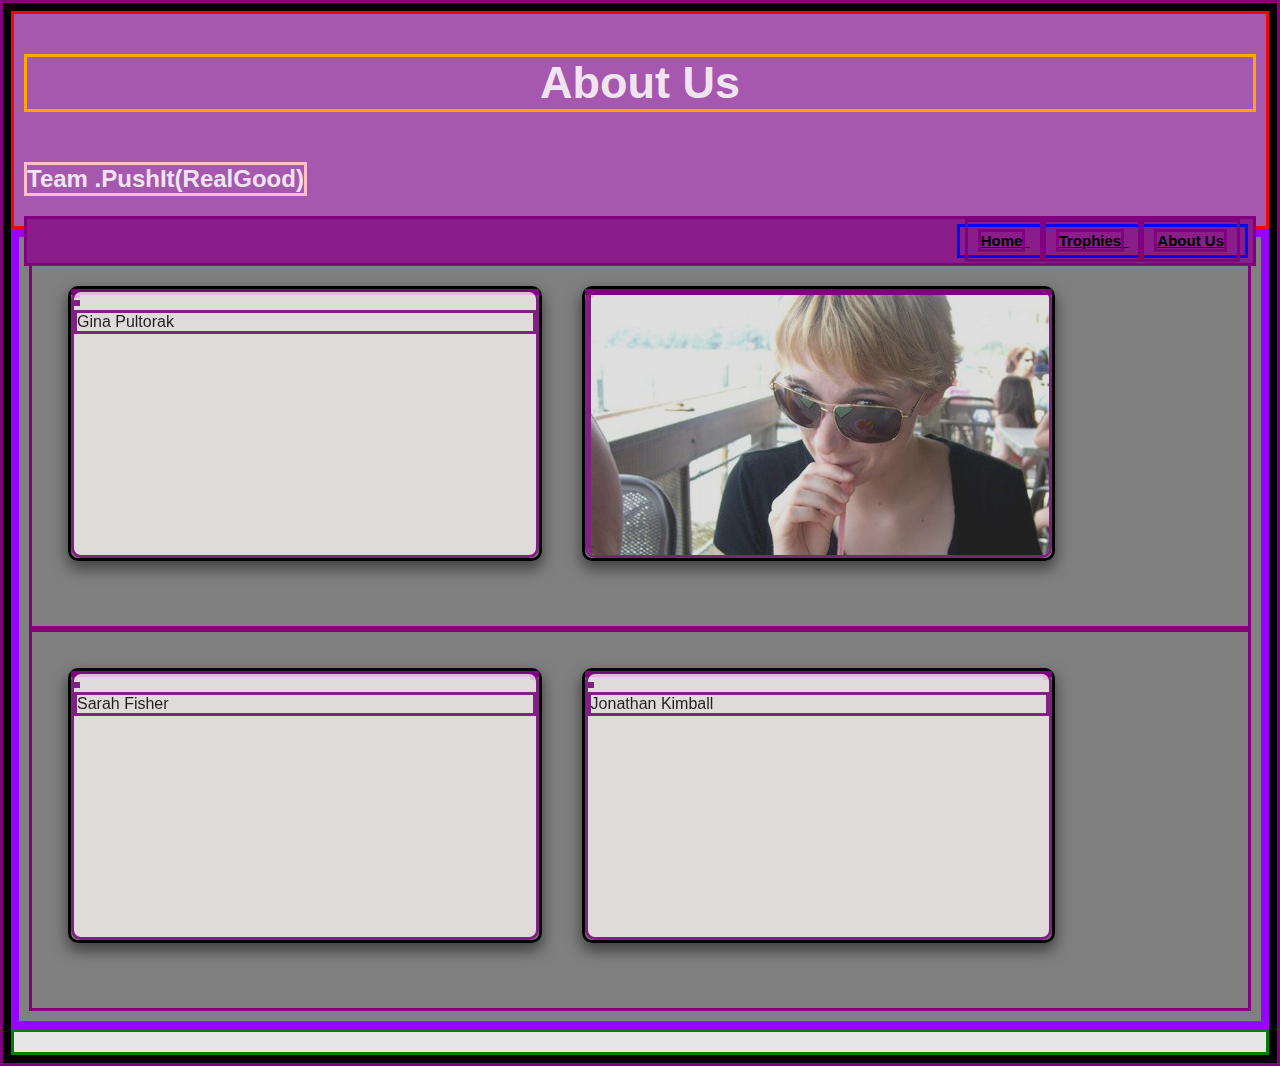
==== about-us.html @ 73ea756c "Merge pull request #25 from group-project-201-d49/wednesdayBranch" ====
<!DOCTYPE html>
<html>

<head>
  <title>About Us</title>
  <link rel="stylesheet" href="./stylesheets/reset.css" />
  <link rel="stylesheet" href="./stylesheets/header.css"/>
  <link rel="stylesheet" href="./stylesheets/about-us.css" />
</head>

<body>

  <header>
    <h1>About Us</h1>
    <h2>Team .PushIt(RealGood)</h2>
    <nav>
      <ul>
        <a href="./index.html">
          <li>Home</li>
        </a>
        <a href="./trophy.html">
          <li>Trophies</li>
        </a>
        <a href="./about-us.html">
          <li>About Us</li>
        </a>
      </ul>
    </nav>
  </header>

  <main>
    <div class="container" id="CardDeck">

      <div class="flip-container">
        <div class="flip-card-0">
          <div class="gina">
            <div class="front">
              <img src="" alt="">
              <figcaption>Gina Pultorak</figcaption>
            </div>
            <div class="back">
              <p>Gina... lorem</p>
            </div>
          </div>
        </div>
      </div>

      <div class="flip-container">
        <div class="flip-card-2">
          <div class="lyndsey">
            <div class="front">
              <img src="./assets/lyndsey_about_me_image.jpg" alt="Lyndsey enjoys a rum punch.">
              <figcaption>Lyndsey Thomas</figcaption>
            </div>
            <div class="back">
              <p>Lyndsey is basically a giant sissybaby, considering the fact that she loves haunted houses so much.
                Eating cheese and drinking wine are her favorite things. Her happy place is smooching the face of her
                napping puppy.</p>
            </div>
          </div>
        </div>
      </div>
    </div>

    <div class="container" id="CardDeck">
      <div class="flip-container">
        <div class="flip-card-3">
          <div class="sarah">
            <div class="front">
              <img src="" alt="">
              <figcaption>Sarah Fisher</figcaption>
            </div>
            <div class="back">
              <p>Sarah... lorem</p>
            </div>
          </div>
        </div>
      </div>

      <div class="flip-container">
        <div class="flip-card-0">
          <div class="jon">
            <div class="front">
              <img src="" alt="">
              <figcaption>Jonathan Kimball</figcaption>
            </div>
            <div class="back">
              <p>Jon... lorem</p>
            </div>
          </div>
        </div>
      </div>
    </div>

  </main>

  <footer>

  </footer>

  <!-- <script src="./js/app.js"></script> -->
  <script src="./js/about.js"></script>

</body>

</html>
---- stylesheets/header.css ----
:root {
  --background-color:;
  --color: white;
  --box-shadow: rgb(105, 105, 105);
}

* {
  box-sizing: border-box;
}

body {
  margin: auto; 
  width: 100%; 
  font-family: sans-serif;
  background-color:rgb(230, 230, 230);
}

header {
  width: 100%;
  background-color: #A657AE;
  color: rgba(255, 255, 255, 0.87);
}

h1 {
  display: block; 
  text-align: center;
  font-size: 45px;
}

nav {
  width: 100%;
  float: left;
  background-color: rgb(138, 29, 138);
}

a {
  padding: 10px;
  font-size: 15px;
}

a:link {
  color: rgb(0, 0, 0); 
}

a:visited {
  color: rgb(42, 42, 43); 
}

nav > ul {
  float: right;
  font-weight: bold;
  text-decoration: none;
  list-style: none;
  padding: 5px;
  margin: 5px;
}
---- stylesheets/about-us.css ----
* {
    box-sizing: border-box;
    border: solid purple;
}

body {
    border: solid black 8px;
    margin: auto;
    width: 100%;
}

header {
    border: solid red;
    padding: 10px;
}

main {
    border: solid rgb(153, 0, 255) 8px;
    padding: 10px;
    width: 100%;
    background: gray;
    height: 800px;
}

h1 {
    border: solid orange;
    display: block;
    text-align: center;
}

h2 {
    border: solid pink;
    display: inline-block;
}

footer {
    border: solid green;
    padding: 10px;
}

nav {
    float: right;
}

ul {
    border: solid blue;
    text-decoration: none;
    list-style: none;
    padding: 5px;
}

li {
    display: inline;
}


/* FLIP CARD CSS */


/* THE MAIN CONTAINER HOLDS EVERYTHING */
.container {
    margin: 0 auto;
    padding: 1em;
    /* position: absolute; */
    /* width: 100%; */
    height: 50%;
    background: none;
    /* top: 5%; */
    /* left: 5%; */
}

/* THE CARD HOLDS THE FRONT AND BACK FACES */
.flip-container {
    /* padding: 5px; */
    float: left;
    margin: 20px;
    position: static;
    /* top: 0; */
    /* left: 0; */
    width: 40%;
    height: 80%;
    border-radius: 10px;
    border-color: black;
    transform-style: preserve-3d;
    transition: all 0.8s ease;
    box-shadow: 0px 7px 15px 1px rgba(0, 0, 0, 0.5);
}

/* THE PSUEDO CLASS CONTROLS THE FLIP ON MOUSEOVER AND MOUSEOUT */
.flip-container:hover,
.flip-container:focus-within {
    transform: rotateY(180deg);
}

/* THE FRONT FACE OF THE CARD, WHICH SHOWS BY DEFAULT */
.front {
    position: absolute;
    top: 0;
    left: 0;
    width: 100%;
    height: 100%;
    border-radius: 10px;
    backface-visibility: hidden;
    overflow: hidden;
    background: #FFFAFA;
    opacity: .75;
    color: #000;
}

/* THE BACK FACE OF THE CARD, WHICH SHOWS ON MOUSEOVER */
/* TODO: MAKE SHOW CLICK FUNCTION INSTEAD OF MOUSEOVER */
.back {
    position: absolute;
    top: 0;
    left: 0;
    width: 100%;
    height: 100%;
    border-radius: 10px;
    backface-visibility: hidden;
    overflow: hidden;
    background: #FFFAFA;
    opacity: .60;
    color: #000;
    /* color: #333; */
    text-align: center;
    transform: rotateY(180deg);
}

.gina {
    float: left;
}

.jon {
    float: right;
}

.lyndsey {
    float: left;
}

.sarah {
    float: right;
}

#lyndsey {
    border-radius: 50%;
    height: 75px;
    width: 75px;
}
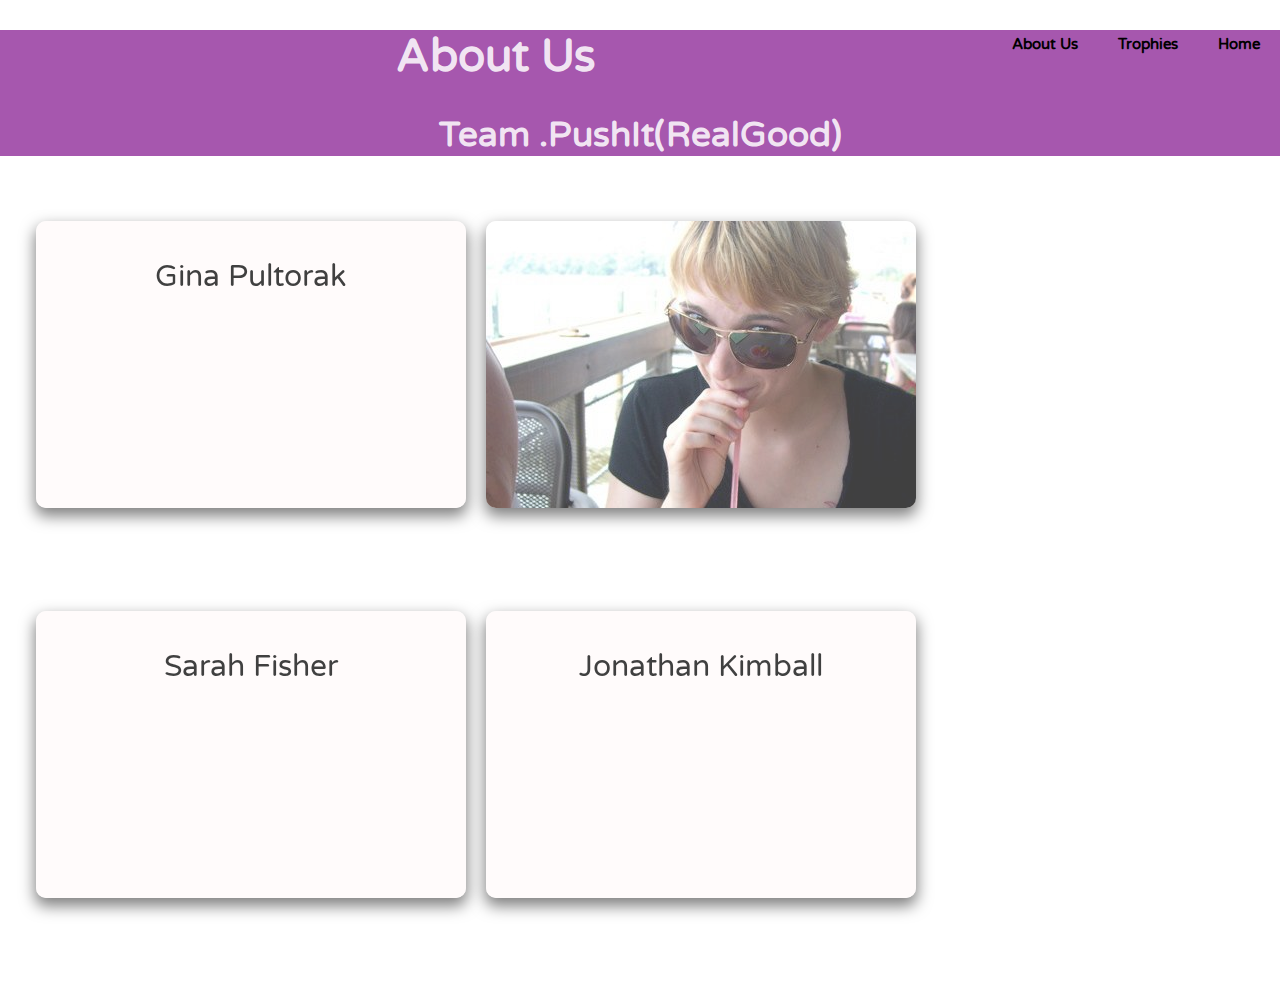
==== commit e90c94ad: "Font family updated, working on page wide theme" ====
--- a/about-us.html
+++ b/about-us.html
@@ -5,14 +5,13 @@
   <title>About Us</title>
   <link rel="stylesheet" href="./stylesheets/reset.css" />
   <link rel="stylesheet" href="./stylesheets/header.css"/>
+  <link href="https://fonts.googleapis.com/css?family=Varela+Round&display=swap" rel="stylesheet">
   <link rel="stylesheet" href="./stylesheets/about-us.css" />
 </head>
 
 <body>
 
   <header>
-    <h1>About Us</h1>
-    <h2>Team .PushIt(RealGood)</h2>
     <nav>
       <ul>
         <a href="./index.html">
@@ -26,6 +25,8 @@
         </a>
       </ul>
     </nav>
+    <h1>About Us</h1>
+    <h2>Team .PushIt(RealGood)</h2>
   </header>
 
   <main>
--- a/stylesheets/header.css
+++ b/stylesheets/header.css
@@ -1,7 +1,8 @@
 :root {
-  --background-color:;
-  --color: white;
+  --background-color: rgb(179, 177, 177);
+  --color: rgb(179, 177, 177);
   --box-shadow: rgb(105, 105, 105);
+  font-family: 'Varela Round', sans-serif;
 }
 
 * {
@@ -12,7 +13,6 @@
   margin: auto; 
   width: 100%; 
   font-family: sans-serif;
-  background-color:rgb(230, 230, 230);
 }
 
 header {
@@ -27,15 +27,28 @@
   font-size: 45px;
 }
 
+h2 {
+  font-size: 35px;
+
+}
+
 nav {
   width: 100%;
-  float: left;
+  display: block;
   background-color: rgb(138, 29, 138);
+
 }
 
 a {
-  padding: 10px;
+  padding: 0px 10px;
+  float: right;
   font-size: 15px;
+  display: block;
+  list-style: none;
+  font-weight: bold;
+  text-decoration: none;
+  margin: 5px 10px;
+  text-align: left;
 }
 
 a:link {
@@ -45,12 +58,3 @@
 a:visited {
   color: rgb(42, 42, 43); 
 }
-
-nav > ul {
-  float: right;
-  font-weight: bold;
-  text-decoration: none;
-  list-style: none;
-  padding: 5px;
-  margin: 5px;
-}--- a/stylesheets/about-us.css
+++ b/stylesheets/about-us.css
@@ -1,68 +1,32 @@
 * {
     box-sizing: border-box;
-    border: solid purple;
+    font-family: 'Varela Round', sans-serif;
+}
+
+h2 {
+    text-align: center;
+    
 }
 
 body {
-    border: solid black 8px;
     margin: auto;
     width: 100%;
 }
 
-header {
-    border: solid red;
-    padding: 10px;
-}
-
 main {
-    border: solid rgb(153, 0, 255) 8px;
     padding: 10px;
     width: 100%;
-    background: gray;
     height: 800px;
 }
 
-h1 {
-    border: solid orange;
-    display: block;
-    text-align: center;
-}
-
-h2 {
-    border: solid pink;
-    display: inline-block;
-}
-
-footer {
-    border: solid green;
-    padding: 10px;
-}
-
-nav {
-    float: right;
-}
-
-ul {
-    border: solid blue;
-    text-decoration: none;
-    list-style: none;
-    padding: 5px;
-}
-
-li {
-    display: inline;
-}
-
-
 /* FLIP CARD CSS */
-
 
 /* THE MAIN CONTAINER HOLDS EVERYTHING */
 .container {
     margin: 0 auto;
     padding: 1em;
     /* position: absolute; */
-    /* width: 100%; */
+    width: 100%;
     height: 50%;
     background: none;
     /* top: 5%; */
@@ -71,16 +35,11 @@
 
 /* THE CARD HOLDS THE FRONT AND BACK FACES */
 .flip-container {
-    /* padding: 5px; */
     float: left;
-    margin: 20px;
-    position: static;
-    /* top: 0; */
-    /* left: 0; */
-    width: 40%;
+    margin: 10px;
+    width: 35%;
     height: 80%;
     border-radius: 10px;
-    border-color: black;
     transform-style: preserve-3d;
     transition: all 0.8s ease;
     box-shadow: 0px 7px 15px 1px rgba(0, 0, 0, 0.5);
@@ -105,6 +64,8 @@
     background: #FFFAFA;
     opacity: .75;
     color: #000;
+    font-size: 30px;
+    text-align: center;
 }
 
 /* THE BACK FACE OF THE CARD, WHICH SHOWS ON MOUSEOVER */
@@ -121,6 +82,8 @@
     background: #FFFAFA;
     opacity: .60;
     color: #000;
+    font-size: 30px;
+    text-align: center;
     /* color: #333; */
     text-align: center;
     transform: rotateY(180deg);
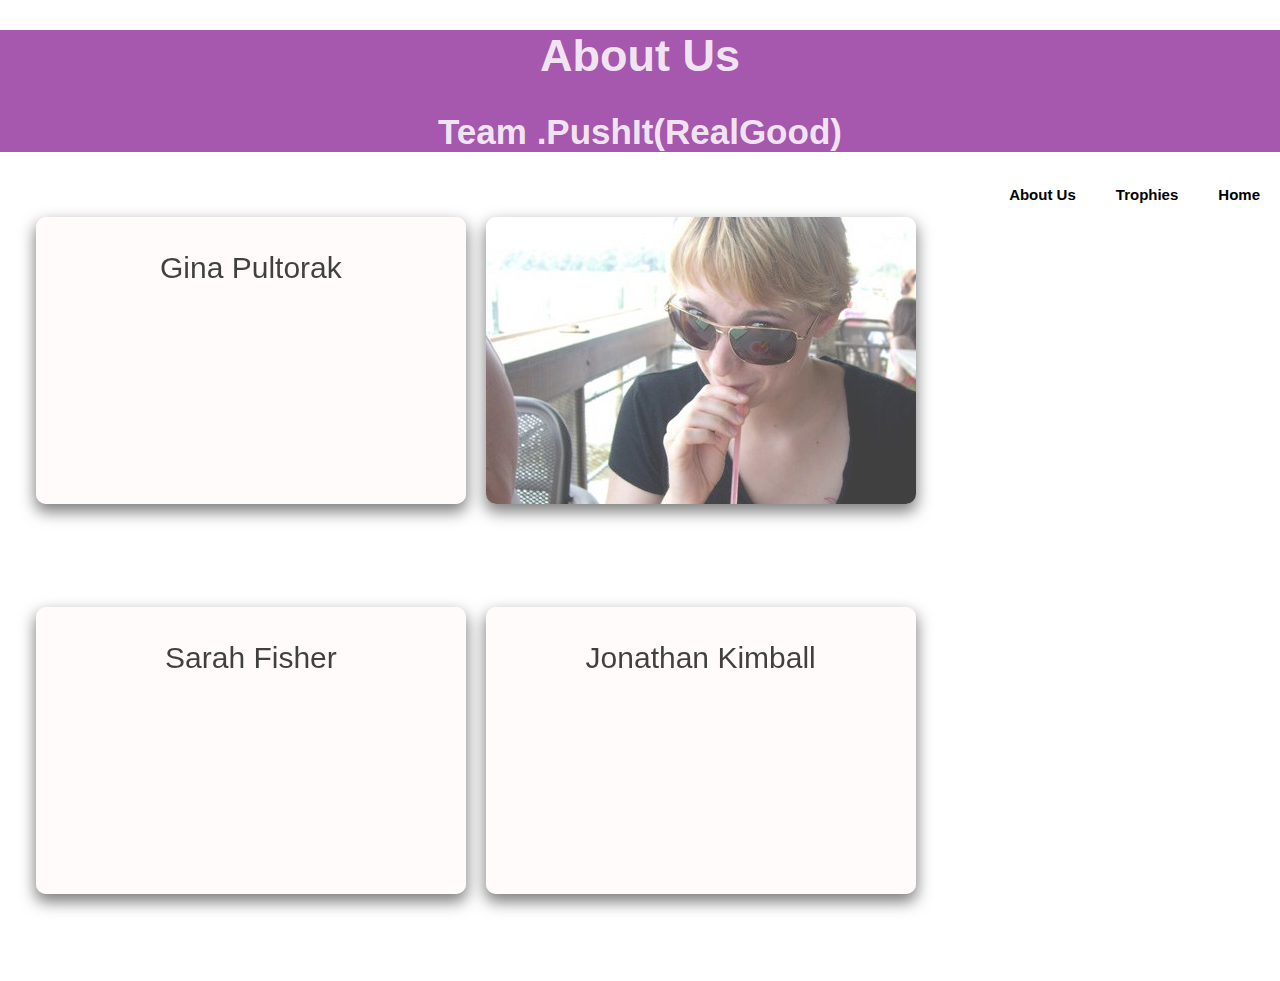
==== commit 46d11bb0: "flushing out about us page" ====
--- a/about-us.html
+++ b/about-us.html
@@ -5,13 +5,14 @@
   <title>About Us</title>
   <link rel="stylesheet" href="./stylesheets/reset.css" />
   <link rel="stylesheet" href="./stylesheets/header.css"/>
-  <link href="https://fonts.googleapis.com/css?family=Varela+Round&display=swap" rel="stylesheet">
   <link rel="stylesheet" href="./stylesheets/about-us.css" />
 </head>
 
 <body>
 
   <header>
+    <h1>About Us</h1>
+    <h2>Team .PushIt(RealGood)</h2>
     <nav>
       <ul>
         <a href="./index.html">
@@ -25,8 +26,6 @@
         </a>
       </ul>
     </nav>
-    <h1>About Us</h1>
-    <h2>Team .PushIt(RealGood)</h2>
   </header>
 
   <main>
@@ -40,7 +39,7 @@
               <figcaption>Gina Pultorak</figcaption>
             </div>
             <div class="back">
-              <p>Gina... lorem</p>
+              <p>Is originally from Philly, and proud! Gina worked in Nonprofits and learning/development. She loves music and the city of Seattle.</p>
             </div>
           </div>
         </div>
@@ -72,7 +71,7 @@
               <figcaption>Sarah Fisher</figcaption>
             </div>
             <div class="back">
-              <p>Sarah... lorem</p>
+              <p>Sarah is a nature nerd who is still confused by the fact that she choose to study tech. Her whole world revolves around her family and her dogs (and everyone else's dogs, too).</p>
             </div>
           </div>
         </div>
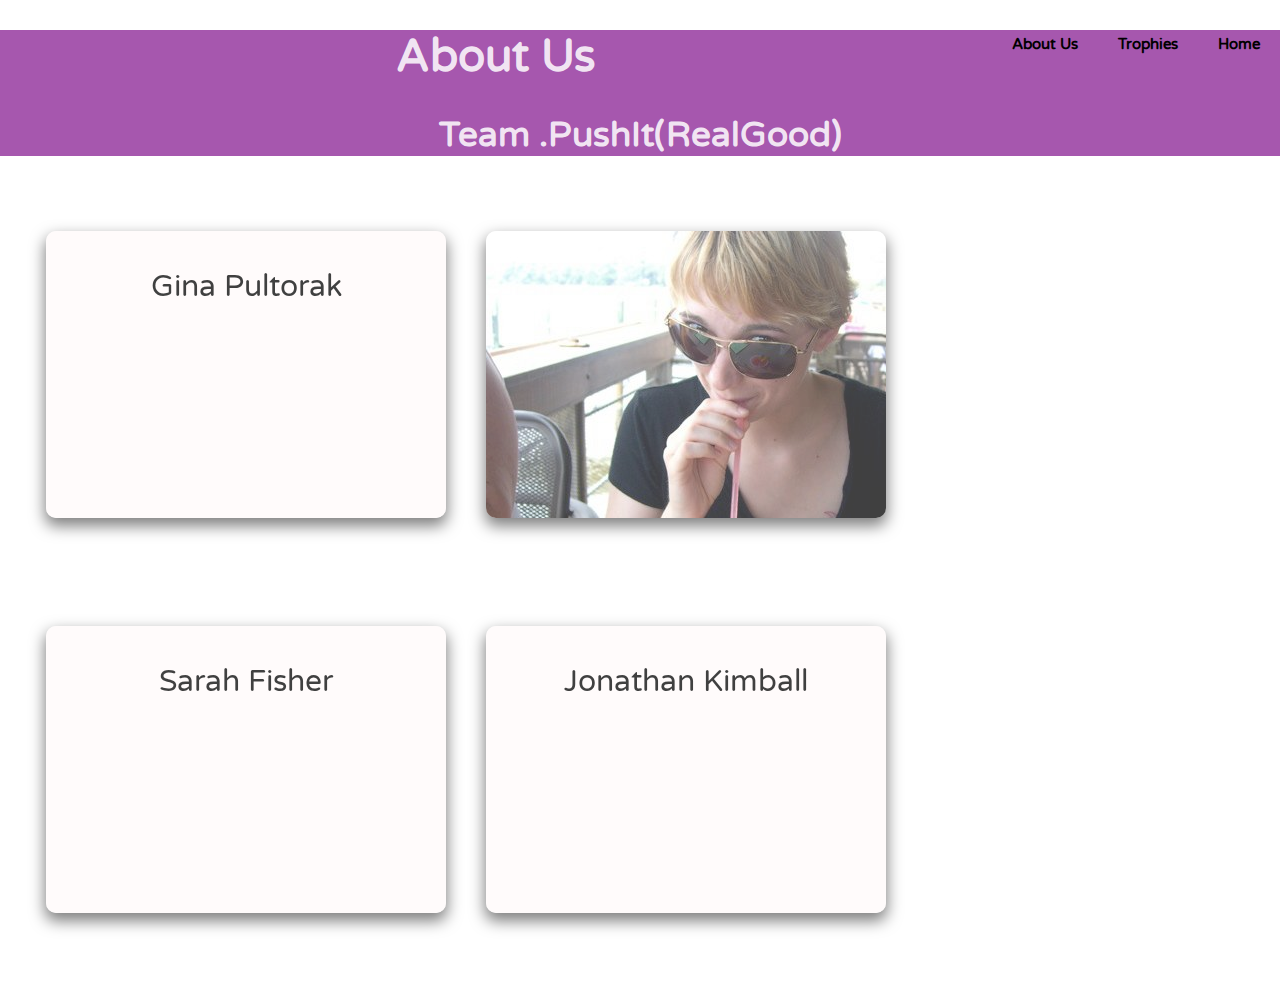
==== commit 3ce7de16: "fixed conflicts" ====
--- a/about-us.html
+++ b/about-us.html
@@ -5,14 +5,13 @@
   <title>About Us</title>
   <link rel="stylesheet" href="./stylesheets/reset.css" />
   <link rel="stylesheet" href="./stylesheets/header.css"/>
+  <link href="https://fonts.googleapis.com/css?family=Varela+Round&display=swap" rel="stylesheet">
   <link rel="stylesheet" href="./stylesheets/about-us.css" />
 </head>
 
 <body>
 
   <header>
-    <h1>About Us</h1>
-    <h2>Team .PushIt(RealGood)</h2>
     <nav>
       <ul>
         <a href="./index.html">
@@ -26,6 +25,8 @@
         </a>
       </ul>
     </nav>
+    <h1>About Us</h1>
+    <h2>Team .PushIt(RealGood)</h2>
   </header>
 
   <main>
@@ -39,7 +40,7 @@
               <figcaption>Gina Pultorak</figcaption>
             </div>
             <div class="back">
-              <p>Is originally from Philly, and proud! Gina worked in Nonprofits and learning/development. She loves music and the city of Seattle.</p>
+              <p>Gina... lorem</p>
             </div>
           </div>
         </div>
@@ -71,7 +72,7 @@
               <figcaption>Sarah Fisher</figcaption>
             </div>
             <div class="back">
-              <p>Sarah is a nature nerd who is still confused by the fact that she choose to study tech. Her whole world revolves around her family and her dogs (and everyone else's dogs, too).</p>
+              <p>Sarah... lorem</p>
             </div>
           </div>
         </div>
--- a/stylesheets/about-us.css
+++ b/stylesheets/about-us.css
@@ -5,7 +5,7 @@
 
 h2 {
     text-align: center;
-    
+
 }
 
 body {
@@ -24,6 +24,7 @@
 /* THE MAIN CONTAINER HOLDS EVERYTHING */
 .container {
     margin: 0 auto;
+    display: inline-block;
     padding: 1em;
     /* position: absolute; */
     width: 100%;
@@ -36,8 +37,12 @@
 /* THE CARD HOLDS THE FRONT AND BACK FACES */
 .flip-container {
     float: left;
-    margin: 10px;
-    width: 35%;
+    margin: 20px;
+    position: static;
+    /* top: 0; */
+    /* left: 0; */
+    width: 400px;
+    /* width: 35%; */
     height: 80%;
     border-radius: 10px;
     transform-style: preserve-3d;
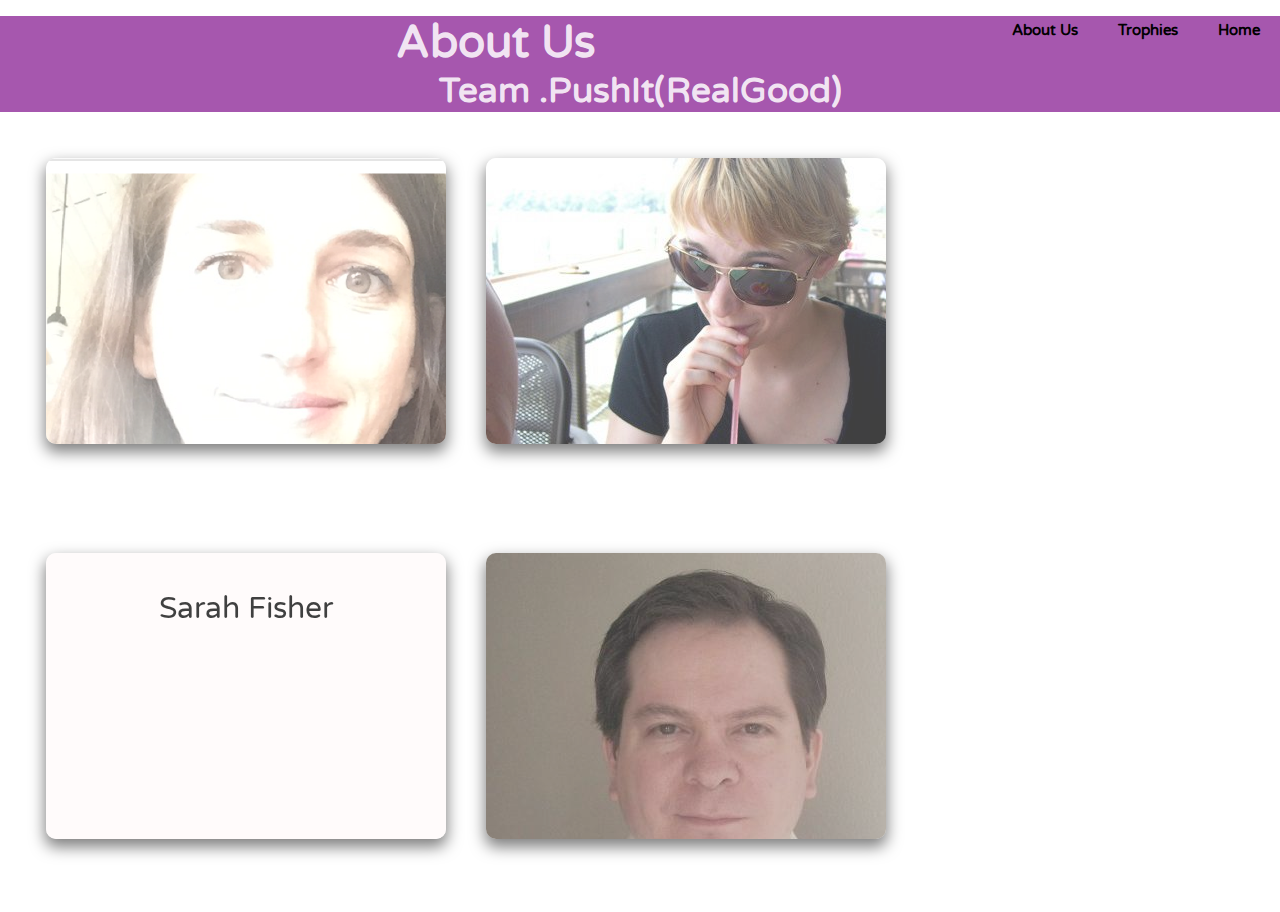
==== commit 56ca348e: "Merge pull request #30 from group-project-201-d49/wednesdayBranch" ====
--- a/about-us.html
+++ b/about-us.html
@@ -36,11 +36,11 @@
         <div class="flip-card-0">
           <div class="gina">
             <div class="front">
-              <img src="" alt="">
+              <img src="./assets/gina_about_me.png" alt="Gina x-treme closeup">
               <figcaption>Gina Pultorak</figcaption>
             </div>
             <div class="back">
-              <p>Gina... lorem</p>
+              <p>Is originally from Philly, and proud! Gina worked in Nonprofits and learning/development. She loves music and the city of Seattle.</p>
             </div>
           </div>
         </div>
@@ -72,7 +72,7 @@
               <figcaption>Sarah Fisher</figcaption>
             </div>
             <div class="back">
-              <p>Sarah... lorem</p>
+              <p>Sarah is a nature nerd who is still confused by the fact that she choose to study tech. Her whole world revolves around her family and her dogs (and everyone else's dogs, too).</p>
             </div>
           </div>
         </div>
@@ -82,11 +82,11 @@
         <div class="flip-card-0">
           <div class="jon">
             <div class="front">
-              <img src="" alt="">
+              <img src="./assets/jon_about_me.jpg" alt="Jon being professional">
               <figcaption>Jonathan Kimball</figcaption>
             </div>
             <div class="back">
-              <p>Jon... lorem</p>
+              <p>Was born in Vancouver B.C., and raised in northern Maine. Has lived in Seattle 20 years, and creates electronic music using computers! </p>
             </div>
           </div>
         </div>
--- a/stylesheets/about-us.css
+++ b/stylesheets/about-us.css
@@ -1,117 +1,121 @@
-* {
-    box-sizing: border-box;
-    font-family: 'Varela Round', sans-serif;
-}
-
-h2 {
-    text-align: center;
-
-}
-
-body {
-    margin: auto;
-    width: 100%;
-}
-
-main {
-    padding: 10px;
-    width: 100%;
-    height: 800px;
-}
-
-/* FLIP CARD CSS */
-
-/* THE MAIN CONTAINER HOLDS EVERYTHING */
-.container {
-    margin: 0 auto;
-    display: inline-block;
-    padding: 1em;
-    /* position: absolute; */
-    width: 100%;
-    height: 50%;
-    background: none;
-    /* top: 5%; */
-    /* left: 5%; */
-}
-
-/* THE CARD HOLDS THE FRONT AND BACK FACES */
-.flip-container {
-    float: left;
-    margin: 20px;
-    position: static;
-    /* top: 0; */
-    /* left: 0; */
-    width: 400px;
-    /* width: 35%; */
-    height: 80%;
-    border-radius: 10px;
-    transform-style: preserve-3d;
-    transition: all 0.8s ease;
-    box-shadow: 0px 7px 15px 1px rgba(0, 0, 0, 0.5);
-}
-
-/* THE PSUEDO CLASS CONTROLS THE FLIP ON MOUSEOVER AND MOUSEOUT */
-.flip-container:hover,
-.flip-container:focus-within {
-    transform: rotateY(180deg);
-}
-
-/* THE FRONT FACE OF THE CARD, WHICH SHOWS BY DEFAULT */
-.front {
-    position: absolute;
-    top: 0;
-    left: 0;
-    width: 100%;
-    height: 100%;
-    border-radius: 10px;
-    backface-visibility: hidden;
-    overflow: hidden;
-    background: #FFFAFA;
-    opacity: .75;
-    color: #000;
-    font-size: 30px;
-    text-align: center;
-}
-
-/* THE BACK FACE OF THE CARD, WHICH SHOWS ON MOUSEOVER */
-/* TODO: MAKE SHOW CLICK FUNCTION INSTEAD OF MOUSEOVER */
-.back {
-    position: absolute;
-    top: 0;
-    left: 0;
-    width: 100%;
-    height: 100%;
-    border-radius: 10px;
-    backface-visibility: hidden;
-    overflow: hidden;
-    background: #FFFAFA;
-    opacity: .60;
-    color: #000;
-    font-size: 30px;
-    text-align: center;
-    /* color: #333; */
-    text-align: center;
-    transform: rotateY(180deg);
-}
-
-.gina {
-    float: left;
-}
-
-.jon {
-    float: right;
-}
-
-.lyndsey {
-    float: left;
-}
-
-.sarah {
-    float: right;
-}
-
-#lyndsey {
-    border-radius: 50%;
-    height: 75px;
-    width: 75px;
-}
+* {
+    box-sizing: border-box;
+    font-family: 'Varela Round', sans-serif;
+}
+
+h1 {
+    margin: 0;
+}
+
+h2 {
+    text-align: center;
+    margin: 0;
+}
+
+body {
+    margin: auto;
+    width: 100%;
+}
+
+main {
+    padding: 10px;
+    width: 100%;
+    height: 800px;
+}
+
+/* FLIP CARD CSS */
+
+/* THE MAIN CONTAINER HOLDS EVERYTHING */
+.container {
+    margin: 0 auto;
+    display: inline-block;
+    padding: 1em;
+    /* position: absolute; */
+    width: 100%;
+    height: 50%;
+    background: none;
+    /* top: 5%; */
+    /* left: 5%; */
+}
+
+/* THE CARD HOLDS THE FRONT AND BACK FACES */
+.flip-container {
+    float: left;
+    margin: 20px;
+    position: static;
+    /* top: 0; */
+    /* left: 0; */
+    width: 400px;
+    /* width: 35%; */
+    height: 80%;
+    border-radius: 10px;
+    transform-style: preserve-3d;
+    transition: all 0.8s ease;
+    box-shadow: 0px 7px 15px 1px rgba(0, 0, 0, 0.5);
+}
+
+/* THE PSUEDO CLASS CONTROLS THE FLIP ON MOUSEOVER AND MOUSEOUT */
+.flip-container:hover,
+.flip-container:focus-within {
+    transform: rotateY(180deg);
+}
+
+/* THE FRONT FACE OF THE CARD, WHICH SHOWS BY DEFAULT */
+.front {
+    position: absolute;
+    top: 0;
+    left: 0;
+    width: 100%;
+    height: 100%;
+    border-radius: 10px;
+    backface-visibility: hidden;
+    overflow: hidden;
+    background: #FFFAFA;
+    opacity: .75;
+    color: #000;
+    font-size: 30px;
+    text-align: center;
+}
+
+/* THE BACK FACE OF THE CARD, WHICH SHOWS ON MOUSEOVER */
+/* TODO: MAKE SHOW CLICK FUNCTION INSTEAD OF MOUSEOVER */
+.back {
+    position: absolute;
+    top: 0;
+    left: 0;
+    width: 100%;
+    height: 100%;
+    border-radius: 10px;
+    backface-visibility: hidden;
+    overflow: hidden;
+    background: #FFFAFA;
+    opacity: .60;
+    color: #000;
+    font-size: 30px;
+    text-align: center;
+    /* color: #333; */
+    text-align: center;
+    transform: rotateY(180deg);
+}
+
+.gina {
+    float: left;
+}
+
+.jon {
+    float: right;
+}
+
+.lyndsey {
+    float: left;
+}
+
+.sarah {
+    float: right;
+}
+
+#lyndsey {
+    border-radius: 50%;
+    height: 75px;
+    width: 75px;
+}
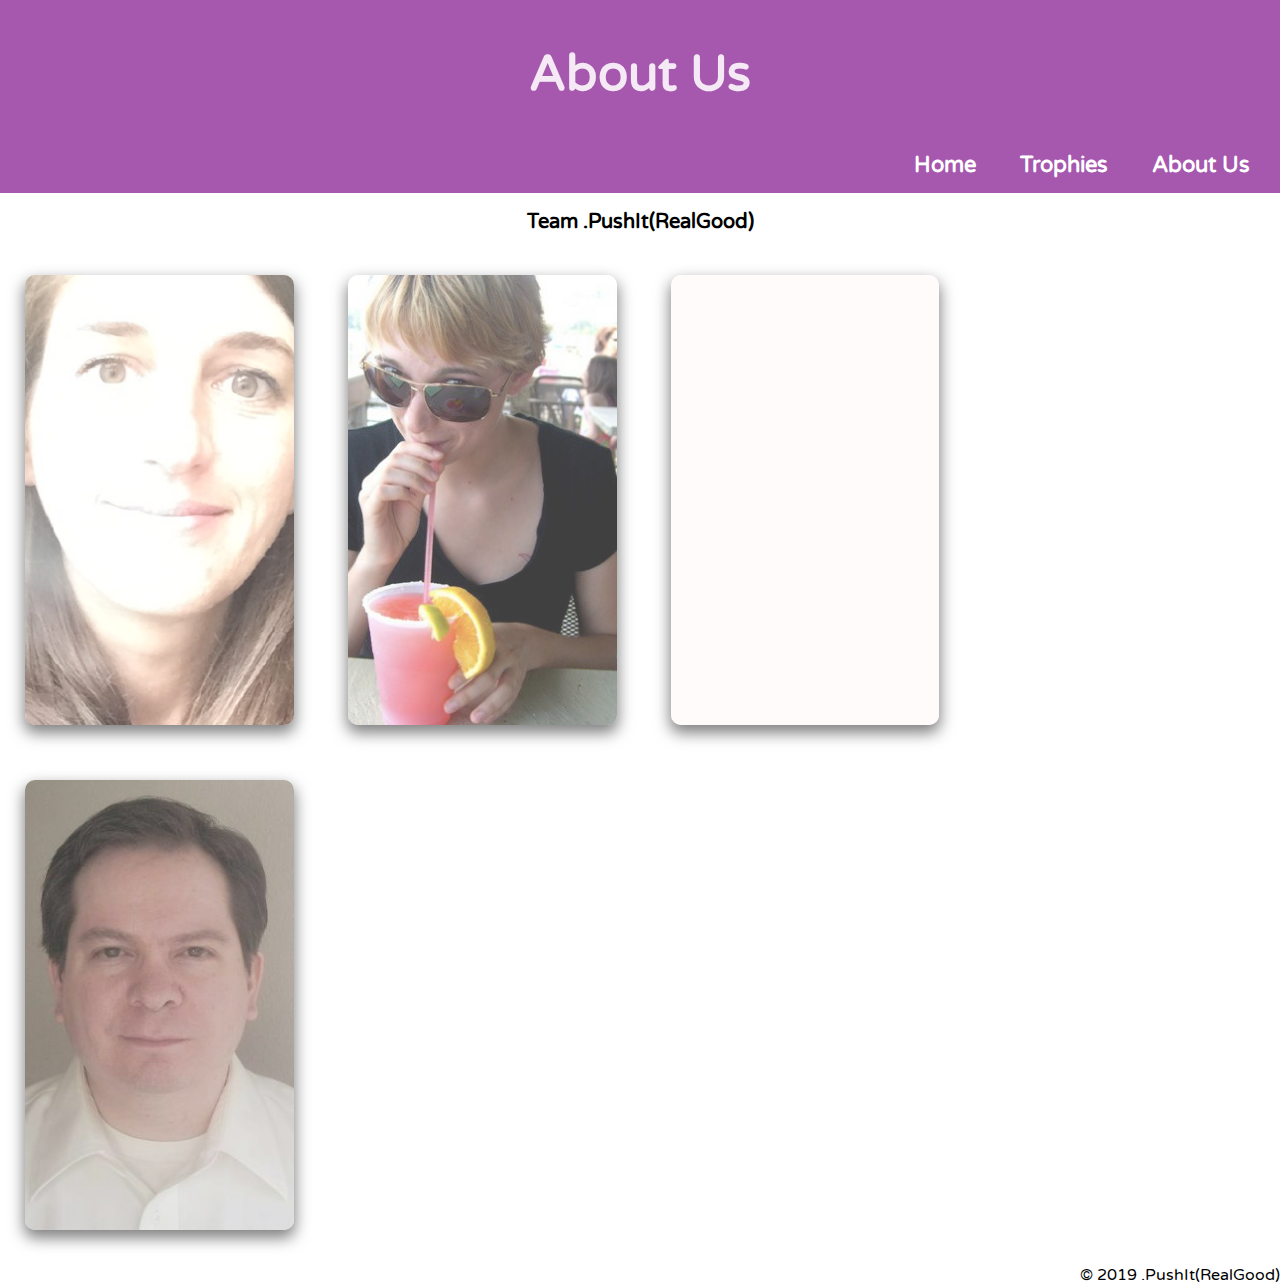
==== commit 55568925: "about us edits" ====
--- a/about-us.html
+++ b/about-us.html
@@ -3,103 +3,88 @@
 
 <head>
   <title>About Us</title>
-  <link rel="stylesheet" href="./stylesheets/reset.css" />
+  <link rel='icon' href='./assets/favicon.ico' type='image/x-icon'/>
+  <link rel="stylesheet" href="./stylesheets/reset.css"/>
   <link rel="stylesheet" href="./stylesheets/header.css"/>
+  <link rel="stylesheet" href="./stylesheets/style.css"/>
+  <link rel="stylesheet" href="./stylesheets/about-us.css"/>
   <link href="https://fonts.googleapis.com/css?family=Varela+Round&display=swap" rel="stylesheet">
-  <link rel="stylesheet" href="./stylesheets/about-us.css" />
 </head>
 
 <body>
-
   <header>
-    <nav>
-      <ul>
-        <a href="./index.html">
-          <li>Home</li>
-        </a>
-        <a href="./trophy.html">
-          <li>Trophies</li>
-        </a>
-        <a href="./about-us.html">
-          <li>About Us</li>
-        </a>
-      </ul>
-    </nav>
-    <h1>About Us</h1>
-    <h2>Team .PushIt(RealGood)</h2>
-  </header>
+      <h1>About Us</h1>
+  <nav>
+    <ul>
+      <a href="./index.html"><li>Home</li></a>
+      <a href="./trophy.html"><li>Trophies</li></a>
+      <a href="./about-us.html"><li>About Us</li></a>
+    </ul>
+  </nav>
+</header>
 
   <main>
+    <h2>Team .PushIt(RealGood)</h2>
+
     <div class="container" id="CardDeck">
 
       <div class="flip-container">
-        <div class="flip-card-0">
           <div class="gina">
             <div class="front">
-              <img src="./assets/gina_about_me.png" alt="Gina x-treme closeup">
-              <figcaption>Gina Pultorak</figcaption>
+              
             </div>
             <div class="back">
+              <h2>Gina Pultorak</h2>
               <p>Is originally from Philly, and proud! Gina worked in Nonprofits and learning/development. She loves music and the city of Seattle.</p>
             </div>
           </div>
-        </div>
+             </div>
+
+      <div class="flip-container">
+          <div class="lyndsey">
+            <div class="front">
+              
+            </div>
+            <div class="back">
+              <h2>Lyndsey Thomas</h2>
+              <p>Lyndsey is basically a giant sissybaby, considering the fact that she loves haunted houses so much.
+                Eating cheese and drinking wine are her favorite things.</p>
+            </div>
+          </div>
       </div>
 
       <div class="flip-container">
-        <div class="flip-card-2">
-          <div class="lyndsey">
+          <div class="sarah">
             <div class="front">
-              <img src="./assets/lyndsey_about_me_image.jpg" alt="Lyndsey enjoys a rum punch.">
-              <figcaption>Lyndsey Thomas</figcaption>
+             
             </div>
             <div class="back">
-              <p>Lyndsey is basically a giant sissybaby, considering the fact that she loves haunted houses so much.
-                Eating cheese and drinking wine are her favorite things. Her happy place is smooching the face of her
-                napping puppy.</p>
-            </div>
-          </div>
-        </div>
-      </div>
-    </div>
-
-    <div class="container" id="CardDeck">
-      <div class="flip-container">
-        <div class="flip-card-3">
-          <div class="sarah">
-            <div class="front">
-              <img src="" alt="">
-              <figcaption>Sarah Fisher</figcaption>
-            </div>
-            <div class="back">
+              <h2>Sarah Fisher</h2>
               <p>Sarah is a nature nerd who is still confused by the fact that she choose to study tech. Her whole world revolves around her family and her dogs (and everyone else's dogs, too).</p>
             </div>
           </div>
-        </div>
       </div>
 
       <div class="flip-container">
-        <div class="flip-card-0">
           <div class="jon">
             <div class="front">
-              <img src="./assets/jon_about_me.jpg" alt="Jon being professional">
-              <figcaption>Jonathan Kimball</figcaption>
+             
             </div>
             <div class="back">
+              <h2>Jonathan Kimball</h2>
               <p>Was born in Vancouver B.C., and raised in northern Maine. Has lived in Seattle 20 years, and creates electronic music using computers! </p>
             </div>
           </div>
         </div>
-      </div>
     </div>
 
   </main>
 
   <footer>
-
+      <span>&copy; 2019 .PushIt(RealGood)</span>
   </footer>
 
-  <!-- <script src="./js/app.js"></script> -->
+  
   <script src="./js/about.js"></script>
 
 </body>
--- a/stylesheets/header.css
+++ b/stylesheets/header.css
@@ -19,31 +19,29 @@
   width: 100%;
   background-color: #A657AE;
   color: rgba(255, 255, 255, 0.87);
+  overflow: hidden;
 }
 
 h1 {
+  padding: 10px 0 0 0;
   display: block; 
   text-align: center;
-  font-size: 45px;
+  font-size: 50px;
 }
 
 h2 {
   font-size: 35px;
-
 }
 
 nav {
-  width: 100%;
-  display: block;
-  background-color: rgb(138, 29, 138);
-
+  /* width: 100%; */
+  float: right;
 }
 
 a {
   padding: 0px 10px;
-  float: right;
-  font-size: 15px;
-  display: block;
+  font-size: 22px;
+  display: inline-block;
   list-style: none;
   font-weight: bold;
   text-decoration: none;
@@ -52,9 +50,9 @@
 }
 
 a:link {
-  color: rgb(0, 0, 0); 
+  color: white; 
 }
 
 a:visited {
-  color: rgb(42, 42, 43); 
+  color:white; 
 }
--- a/stylesheets/style.css
+++ b/stylesheets/style.css
@@ -0,0 +1,175 @@
+* {
+    box-sizing: border-box;
+    font-family: 'Varela Round', sans-serif;
+    /* border: solid purple; */
+}
+
+body {
+    width: 100%;
+    font-family: sans-serif;
+}
+
+ul {
+    padding: 5px;
+    margin: 5px;
+}
+
+li {
+    display: block;
+    text-align: left;
+}
+
+.front {
+    text-align: center;
+    font-weight: bold;
+    font-size: 130%;
+    background: #FFFAFA;
+}
+
+.back {
+    text-align: center;
+    font-weight: bold;
+    font-size: 130%;
+    background: #FFFAFA;
+}
+
+.flip-container {
+    display: inline-block;
+    /* object-fit: contain; */
+}
+
+.flip-card1 {
+    width: 30%;
+}
+
+.flip-card2 {
+    width: 30%;
+}
+
+.flip-card3 {
+    width: 30%;
+}
+
+/* FLIP CARD CSS */
+
+/* THE MAINCONTAINER HOLDS EVERYTHING */
+
+.container {
+    /* position: absolute; */
+    display: inline-block;
+    background: none;
+    height: 350px;
+    font-weight: bold;
+    margin: 5% auto;
+    background: rgb(241, 191, 191);
+    overflow: hidden;
+}
+
+/* THE CARD HOLDS THE FRONT AND BACK FACES */
+.flip-container {
+    padding: 5px;
+    margin: 5px;
+    /* position: relative; */
+    /* top: 0; */
+    /* left: 0; */
+    width: 250px;
+    height: 350px;
+    width: 450px;
+    border: black 10px;
+    transform-style: preserve-3d;
+    transition: all 0.8s ease;
+    box-shadow: 0px 7px 15px 1px rgba(161, 70, 70, 0.5);
+
+}
+
+/* THE PSUEDO CLASS CONTROLS THE FLIP ON MOUSEOVER AND MOUSEOUT */
+.flip-container.flipped {
+    transform: rotateY(180deg);
+    background: none;
+}
+
+/* THE PSUEDO CLASS CONTROLS THE FLIP ON MOUSEOVER AND MOUSEOUT */
+.flip-container:hover {
+    transform: rotateY(180deg);
+    background: none;
+}
+
+
+/* THE FRONT FACE OF THE CARD, WHICH SHOWS BY DEFAULT */
+
+.front {
+    position: absolute;
+    top: 0;
+    left: 0;
+    width: 100%;
+    height: 100%;
+    border-radius: 10px;
+    backface-visibility: hidden;
+    overflow: hidden;
+    opacity: .75;
+    color: #000;
+}
+
+/* THE BACK FACE OF THE CARD, WHICH SHOWS ON MOUSEOVER */
+/* TODO: MAKE SHOW CLICK FUNCTION INSTEAD OF MOUSEOVER */
+
+.back {
+    position: absolute;
+    top: 0;
+    left: 0;
+    width: 100%;
+    height: 100%;
+    border-radius: 10px;
+    backface-visibility: hidden;
+    overflow: hidden;
+    opacity: .60;
+    color: #000;
+    /* color: #333; */
+    text-align: center;
+    transform: rotateY(180deg);
+}
+
+/*This block (starts here) is merely styling for the flip card, and is NOT an essential part of the flip code */
+.front h1,
+.back h1 {
+    font-family: 'zilla slab', sans-serif;
+    padding: 30px;
+    font-weight: bold;
+    font-size: 24px;
+    text-align: center;
+}
+
+.front p,
+.back p {
+    font-family: 'zilla slab', sans-serif;
+    padding: 30px;
+    font-weight: normal;
+    font-size: 12px;
+    text-align: center;
+}
+
+input {
+    /* display: none; */
+    z-index: 500;
+}
+
+:checked+.front {
+    transform: rotateY(180deg);
+    -webkit-transform: rotateY(180deg);
+}
+
+footer {
+    width: 100%;
+    text-align: right;
+}
+
+#status {
+    display: block;
+    width: 100%;
+}
+
+h2 {
+    text-align: center;
+    font-size: 20px;
+    color: #000;
+}
--- a/stylesheets/about-us.css
+++ b/stylesheets/about-us.css
@@ -1,66 +1,41 @@
-* {
-    box-sizing: border-box;
-    font-family: 'Varela Round', sans-serif;
-}
-
-h1 {
-    margin: 0;
-}
-
-h2 {
-    text-align: center;
-    margin: 0;
-}
-
-body {
-    margin: auto;
-    width: 100%;
-}
-
-main {
-    padding: 10px;
-    width: 100%;
-    height: 800px;
-}
-
-/* FLIP CARD CSS */
+/* FLIP CARD CSS FOR ABOUT US */
 
 /* THE MAIN CONTAINER HOLDS EVERYTHING */
+
 .container {
-    margin: 0 auto;
+    /* position: absolute; */
     display: inline-block;
-    padding: 1em;
-    /* position: absolute; */
+    background: none;
+    height: 100%;
     width: 100%;
-    height: 50%;
-    background: none;
-    /* top: 5%; */
-    /* left: 5%; */
-}
+    font-weight: bold;
+    margin: auto;
+  }
 
 /* THE CARD HOLDS THE FRONT AND BACK FACES */
+
 .flip-container {
-    float: left;
-    margin: 20px;
-    position: static;
-    /* top: 0; */
-    /* left: 0; */
-    width: 400px;
-    /* width: 35%; */
-    height: 80%;
+    margin: 25px;
+    height: 450px;
+    top: 0;
+    left: 0;
+    width: 21%;
     border-radius: 10px;
+    border-color: black;
     transform-style: preserve-3d;
     transition: all 0.8s ease;
     box-shadow: 0px 7px 15px 1px rgba(0, 0, 0, 0.5);
-}
+    display: inline-block;
+    object-fit: contain;
+  }
 
 /* THE PSUEDO CLASS CONTROLS THE FLIP ON MOUSEOVER AND MOUSEOUT */
-.flip-container:hover,
-.flip-container:focus-within {
+.flip-container:hover {
     transform: rotateY(180deg);
 }
 
 /* THE FRONT FACE OF THE CARD, WHICH SHOWS BY DEFAULT */
+
 .front {
     position: absolute;
     top: 0;
@@ -70,11 +45,29 @@
     border-radius: 10px;
     backface-visibility: hidden;
     overflow: hidden;
-    background: #FFFAFA;
     opacity: .75;
     color: #000;
-    font-size: 30px;
     text-align: center;
+    font-weight: bold;
+    font-size: 26px;
+    background: #FFFAFA;
+  }
+
+/*This block (starts here) is merely styling for the flip card, and is NOT an essential part of the flip code */
+.front h2,
+.back h2 {
+  padding: 30px 0 0 0;
+  font-weight: bold;
+  font-size: 36px;
+  text-align: center;
+}
+
+.front p,
+.back p {
+  padding: 0 30px;
+  font-weight: normal;
+  font-size: 24px;
+  text-align: center;
 }
 
 /* THE BACK FACE OF THE CARD, WHICH SHOWS ON MOUSEOVER */
@@ -98,24 +91,30 @@
     transform: rotateY(180deg);
 }
 
-.gina {
+div.gina>.front {
     float: left;
+    background-image: url(../assets/gina_about_me.png);
+    background-size: cover;
+    background-position: center;
 }
 
-.jon {
+div.jon>.front {
     float: right;
+    background-image: url(../assets/jon_about_me.jpg);
+    background-size: cover;
+    background-position: center;
 }
 
-.lyndsey {
+div.lyndsey>.front {
     float: left;
+    background-image: url(../assets/lyndsey_about_me_image.jpg);
+    background-size: cover;
+    background-position: center;
 }
 
-.sarah {
+div.sarah>.front {
     float: right;
-}
-
-#lyndsey {
-    border-radius: 50%;
-    height: 75px;
-    width: 75px;
-}
+    background-image: url(../assets/sarah_about_me.jpg);
+    background-size: cover;
+    background-position: center;
+}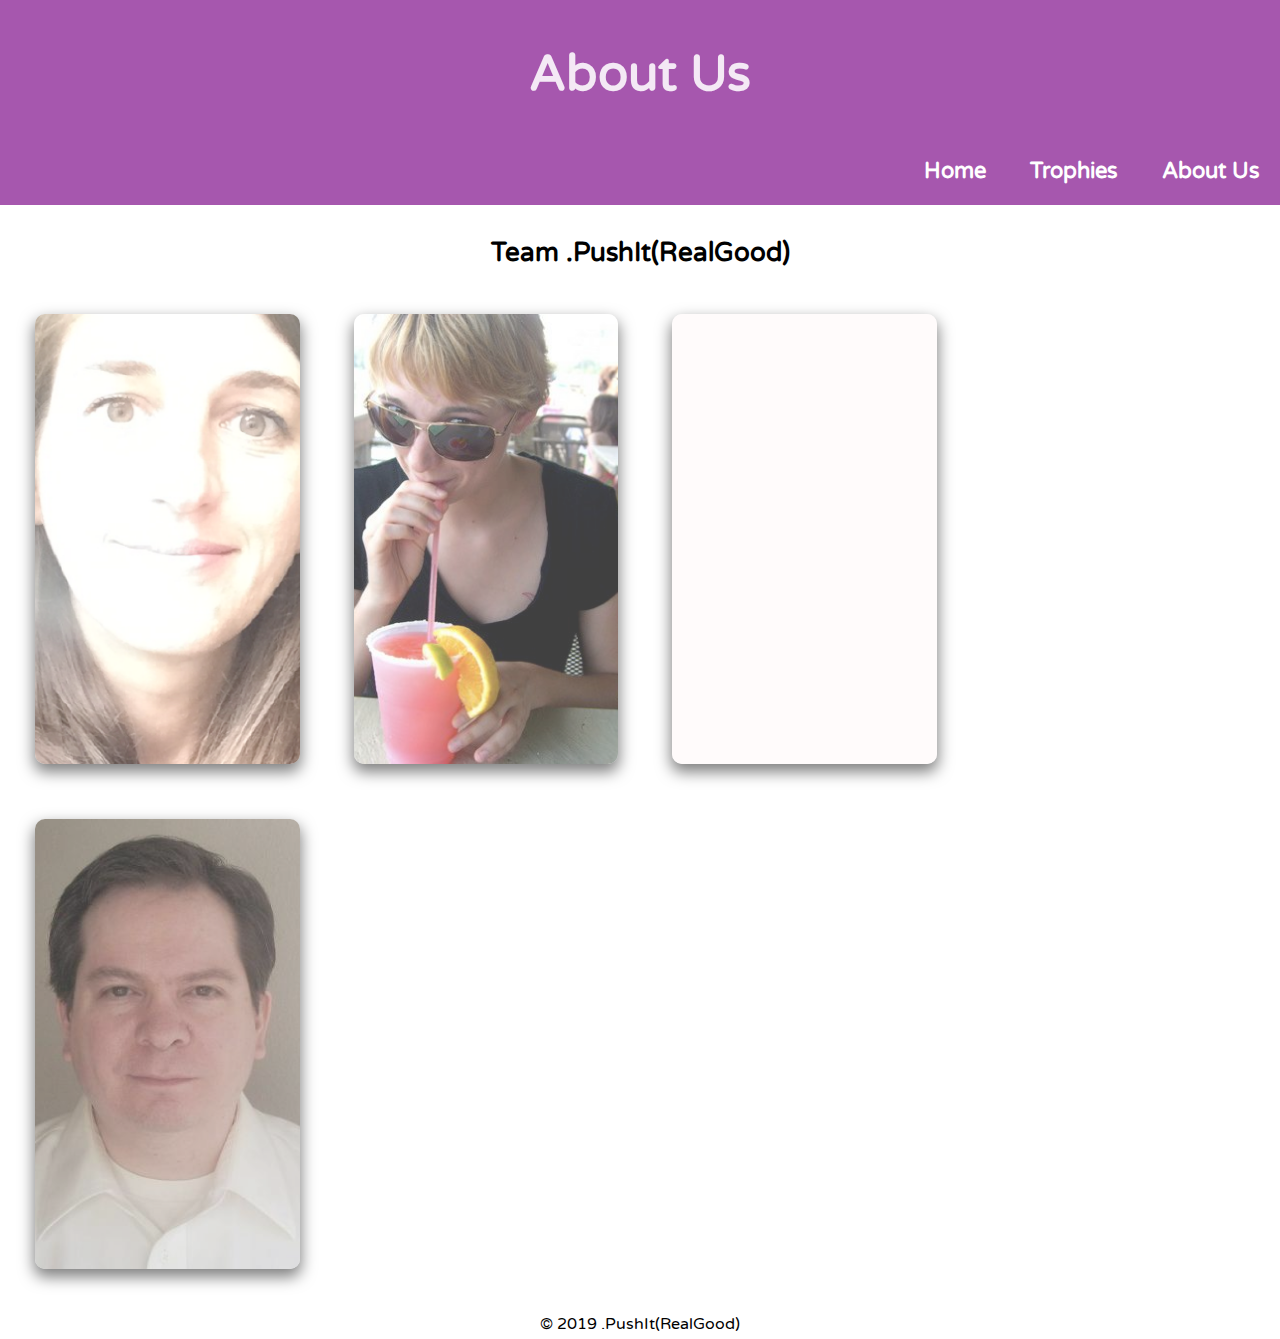
==== commit c5de2e3b: "Resolved conflicts" ====
--- a/about-us.html
+++ b/about-us.html
@@ -16,7 +16,7 @@
       <h1>About Us</h1>
   <nav>
     <ul>
-      <a href="./index.html"><li>Home</li></a>
+      <a href="./home.html"><li>Home</li></a>
       <a href="./trophy.html"><li>Trophies</li></a>
       <a href="./about-us.html"><li>About Us</li></a>
     </ul>
--- a/stylesheets/style.css
+++ b/stylesheets/style.css
@@ -7,169 +7,45 @@
 body {
     width: 100%;
     font-family: sans-serif;
+    margin: auto;
 }
 
-ul {
-    padding: 5px;
-    margin: 5px;
+main {
+    margin: auto;
+    padding: 10px;
+    width: 100%;
+    height: 100%;
 }
 
-li {
+footer {
     display: block;
-    text-align: left;
-}
-
-.front {
+    margin: 0 auto;
     text-align: center;
-    font-weight: bold;
-    font-size: 130%;
-    background: #FFFAFA;
-}
-
-.back {
-    text-align: center;
-    font-weight: bold;
-    font-size: 130%;
-    background: #FFFAFA;
-}
-
-.flip-container {
-    display: inline-block;
-    /* object-fit: contain; */
-}
-
-.flip-card1 {
-    width: 30%;
-}
-
-.flip-card2 {
-    width: 30%;
-}
-
-.flip-card3 {
-    width: 30%;
-}
-
-/* FLIP CARD CSS */
-
-/* THE MAINCONTAINER HOLDS EVERYTHING */
-
-.container {
-    /* position: absolute; */
-    display: inline-block;
-    background: none;
-    height: 350px;
-    font-weight: bold;
-    margin: 5% auto;
-    background: rgb(241, 191, 191);
-    overflow: hidden;
-}
-
-/* THE CARD HOLDS THE FRONT AND BACK FACES */
-.flip-container {
     padding: 5px;
-    margin: 5px;
-    /* position: relative; */
-    /* top: 0; */
-    /* left: 0; */
-    width: 250px;
-    height: 350px;
-    width: 450px;
-    border: black 10px;
-    transform-style: preserve-3d;
-    transition: all 0.8s ease;
-    box-shadow: 0px 7px 15px 1px rgba(161, 70, 70, 0.5);
-
-}
-
-/* THE PSUEDO CLASS CONTROLS THE FLIP ON MOUSEOVER AND MOUSEOUT */
-.flip-container.flipped {
-    transform: rotateY(180deg);
-    background: none;
-}
-
-/* THE PSUEDO CLASS CONTROLS THE FLIP ON MOUSEOVER AND MOUSEOUT */
-.flip-container:hover {
-    transform: rotateY(180deg);
-    background: none;
+    width: 100%;
 }
 
 
-/* THE FRONT FACE OF THE CARD, WHICH SHOWS BY DEFAULT */
-
-.front {
-    position: absolute;
-    top: 0;
-    left: 0;
-    width: 100%;
-    height: 100%;
-    border-radius: 10px;
-    backface-visibility: hidden;
-    overflow: hidden;
-    opacity: .75;
-    color: #000;
+h2 {
+    text-align: center;
+    font-size: 26px;
 }
 
-/* THE BACK FACE OF THE CARD, WHICH SHOWS ON MOUSEOVER */
-/* TODO: MAKE SHOW CLICK FUNCTION INSTEAD OF MOUSEOVER */
 
-.back {
-    position: absolute;
-    top: 0;
-    left: 0;
-    width: 100%;
-    height: 100%;
-    border-radius: 10px;
-    backface-visibility: hidden;
-    overflow: hidden;
-    opacity: .60;
-    color: #000;
-    /* color: #333; */
-    text-align: center;
-    transform: rotateY(180deg);
+h3 {
+    text-align: left;
+    font-size: 23px;
 }
 
-/*This block (starts here) is merely styling for the flip card, and is NOT an essential part of the flip code */
-.front h1,
-.back h1 {
-    font-family: 'zilla slab', sans-serif;
-    padding: 30px;
-    font-weight: bold;
-    font-size: 24px;
-    text-align: center;
+.container a:link {
+    color: black;
 }
 
-.front p,
-.back p {
-    font-family: 'zilla slab', sans-serif;
-    padding: 30px;
-    font-weight: normal;
-    font-size: 12px;
-    text-align: center;
+.container a:visited {
+    color: black;
 }
 
-input {
-    /* display: none; */
-    z-index: 500;
+.container a:hover {
+    /* color:#A657AE; */
+    text-shadow: 1px 1px 2px rgba(0, 0, 0, 0.6);
 }
-
-:checked+.front {
-    transform: rotateY(180deg);
-    -webkit-transform: rotateY(180deg);
-}
-
-footer {
-    width: 100%;
-    text-align: right;
-}
-
-#status {
-    display: block;
-    width: 100%;
-}
-
-h2 {
-    text-align: center;
-    font-size: 20px;
-    color: #000;
-}
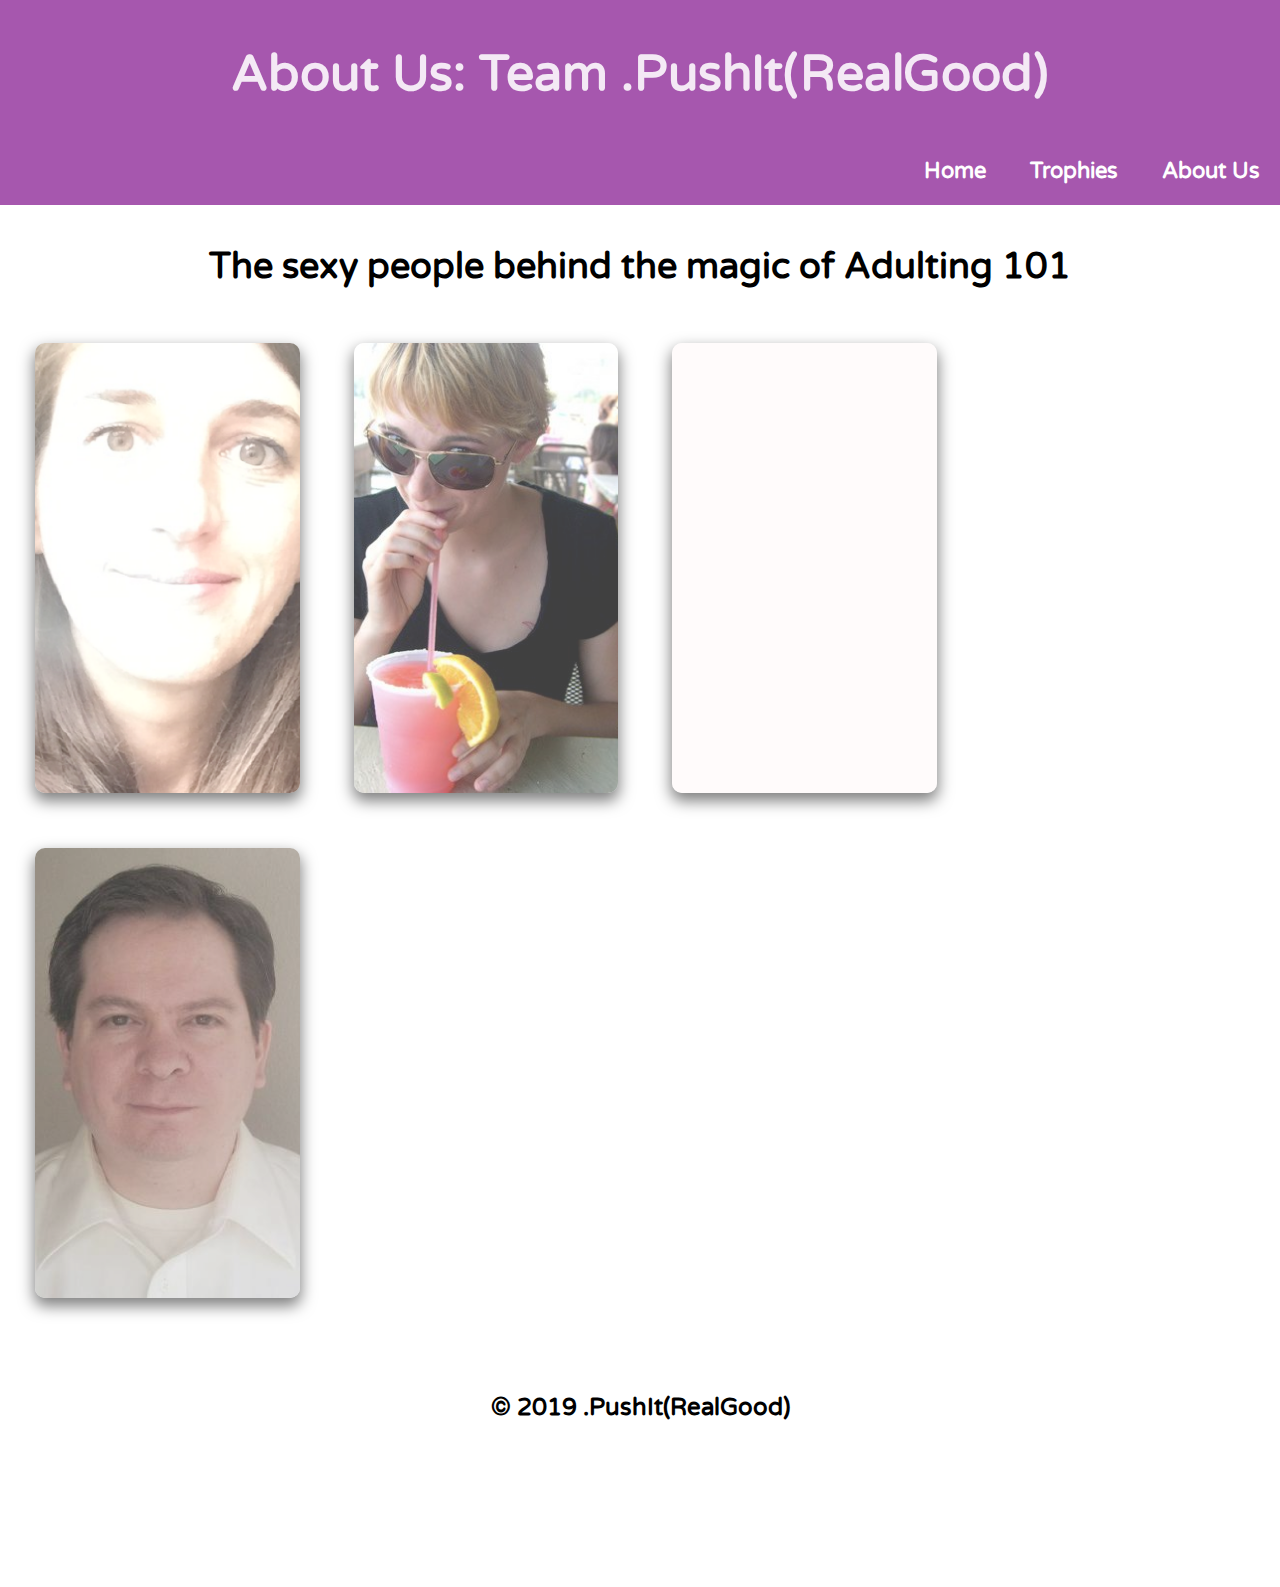
==== commit 8fbcf920: "Merge pull request #46 from group-project-201-d49/thu-touch-ups" ====
--- a/about-us.html
+++ b/about-us.html
@@ -3,88 +3,100 @@
 
 <head>
   <title>About Us</title>
-  <link rel='icon' href='./assets/favicon.ico' type='image/x-icon'/>
-  <link rel="stylesheet" href="./stylesheets/reset.css"/>
-  <link rel="stylesheet" href="./stylesheets/header.css"/>
-  <link rel="stylesheet" href="./stylesheets/style.css"/>
-  <link rel="stylesheet" href="./stylesheets/about-us.css"/>
+  <link rel='icon' href='./assets/favicon.ico' type='image/x-icon' />
+  <link rel="stylesheet" href="./stylesheets/reset.css" />
+  <link rel="stylesheet" href="./stylesheets/header.css" />
+  <link rel="stylesheet" href="./stylesheets/style.css" />
+  <link rel="stylesheet" href="./stylesheets/about-us.css" />
+  <link rel="stylesheet" href="./stylesheets/footer.css" />
   <link href="https://fonts.googleapis.com/css?family=Varela+Round&display=swap" rel="stylesheet">
 </head>
 
 <body>
   <header>
-      <h1>About Us</h1>
-  <nav>
-    <ul>
-      <a href="./home.html"><li>Home</li></a>
-      <a href="./trophy.html"><li>Trophies</li></a>
-      <a href="./about-us.html"><li>About Us</li></a>
-    </ul>
-  </nav>
-</header>
+    <h1>About Us: Team .PushIt(RealGood)</h1>
+    <nav>
+      <ul>
+        <a href="./index.html">
+          <li>Home</li>
+        </a>
+        <a href="./trophy.html">
+          <li>Trophies</li>
+        </a>
+        <a href="./about-us.html">
+          <li>About Us</li>
+        </a>
+      </ul>
+    </nav>
+  </header>
 
   <main>
-    <h2>Team .PushIt(RealGood)</h2>
+    <h2>The sexy people behind the magic of Adulting 101</h2>
 
     <div class="container" id="CardDeck">
 
       <div class="flip-container">
-          <div class="gina">
-            <div class="front">
-              
-            </div>
-            <div class="back">
-              <h2>Gina Pultorak</h2>
-              <p>Is originally from Philly, and proud! Gina worked in Nonprofits and learning/development. She loves music and the city of Seattle.</p>
-            </div>
+        <div class="gina">
+          <div class="front">
+
           </div>
-             </div>
-
-      <div class="flip-container">
-          <div class="lyndsey">
-            <div class="front">
-              
-            </div>
-            <div class="back">
-              <h2>Lyndsey Thomas</h2>
-              <p>Lyndsey is basically a giant sissybaby, considering the fact that she loves haunted houses so much.
-                Eating cheese and drinking wine are her favorite things.</p>
-            </div>
+          <div class="back">
+            <h2>Gina Pultorak</h2>
+            <p>Is originally from Philly, and proud! Gina worked in Nonprofits and learning/development. She loves music
+              and the city of Seattle.</p>
           </div>
+        </div>
       </div>
 
       <div class="flip-container">
-          <div class="sarah">
-            <div class="front">
-             
-            </div>
-            <div class="back">
-              <h2>Sarah Fisher</h2>
-              <p>Sarah is a nature nerd who is still confused by the fact that she choose to study tech. Her whole world revolves around her family and her dogs (and everyone else's dogs, too).</p>
-            </div>
+        <div class="lyndsey">
+          <div class="front">
+
           </div>
+          <div class="back">
+            <h2>Lyndsey Thomas</h2>
+            <p>Lyndsey is basically a giant sissybaby, considering the fact that she loves haunted houses so much.
+              Eating cheese and drinking wine are her favorite things.</p>
+          </div>
+        </div>
       </div>
 
       <div class="flip-container">
-          <div class="jon">
-            <div class="front">
-             
-            </div>
-            <div class="back">
-              <h2>Jonathan Kimball</h2>
-              <p>Was born in Vancouver B.C., and raised in northern Maine. Has lived in Seattle 20 years, and creates electronic music using computers! </p>
-            </div>
+        <div class="sarah">
+          <div class="front">
+
+          </div>
+          <div class="back">
+            <h2>Sarah Fisher</h2>
+            <p>Sarah is a nature nerd who is still confused by the fact that she choose to study tech. Her whole world
+              revolves around her family and her dogs (and everyone else's dogs, too).</p>
           </div>
         </div>
+      </div>
+
+      <div class="flip-container">
+        <div class="jon">
+          <div class="front">
+
+          </div>
+          <div class="back">
+            <h2>Jonathan Kimball</h2>
+            <p>Was born in Vancouver B.C., and raised in northern Maine. Has lived in Seattle 20 years, and creates
+              electronic music using computers! </p>
+          </div>
+        </div>
+      </div>
     </div>
 
   </main>
 
-  <footer>
-      <span>&copy; 2019 .PushIt(RealGood)</span>
+  <footer class="aboutUsFooter">
+
+    <p> &copy; 2019 .PushIt(RealGood)</p>
+
   </footer>
 
-  
+
   <script src="./js/about.js"></script>
 
 </body>
--- a/stylesheets/style.css
+++ b/stylesheets/style.css
@@ -16,15 +16,6 @@
     width: 100%;
     height: 100%;
 }
-
-footer {
-    display: block;
-    margin: 0 auto;
-    text-align: center;
-    padding: 5px;
-    width: 100%;
-}
-
 
 h2 {
     text-align: center;
--- a/stylesheets/about-us.css
+++ b/stylesheets/about-us.css
@@ -10,7 +10,7 @@
     width: 100%;
     font-weight: bold;
     margin: auto;
-  }
+}
 
 /* THE CARD HOLDS THE FRONT AND BACK FACES */
 
@@ -27,7 +27,7 @@
     box-shadow: 0px 7px 15px 1px rgba(0, 0, 0, 0.5);
     display: inline-block;
     object-fit: contain;
-  }
+}
 
 /* THE PSUEDO CLASS CONTROLS THE FLIP ON MOUSEOVER AND MOUSEOUT */
 .flip-container:hover {
@@ -51,23 +51,23 @@
     font-weight: bold;
     font-size: 26px;
     background: #FFFAFA;
-  }
+}
 
 /*This block (starts here) is merely styling for the flip card, and is NOT an essential part of the flip code */
 .front h2,
 .back h2 {
-  padding: 30px 0 0 0;
-  font-weight: bold;
-  font-size: 36px;
-  text-align: center;
+    padding: 30px 0 0 0;
+    font-weight: bold;
+    font-size: 36px;
+    text-align: center;
 }
 
 .front p,
 .back p {
-  padding: 0 30px;
-  font-weight: normal;
-  font-size: 24px;
-  text-align: center;
+    padding: 0 30px;
+    font-weight: normal;
+    font-size: 28px;
+    text-align: center;
 }
 
 /* THE BACK FACE OF THE CARD, WHICH SHOWS ON MOUSEOVER */
@@ -117,4 +117,15 @@
     background-image: url(../assets/sarah_about_me.jpg);
     background-size: cover;
     background-position: center;
-}+}
+
+h2 {
+    margin-top: 30px;
+    font-size: 36px;
+}
+
+.aboutUsFooter {
+    margin-top: 50px;
+}
+
+.
--- a/stylesheets/footer.css
+++ b/stylesheets/footer.css
@@ -0,0 +1,19 @@
+footer {
+    display: inline-block;
+    margin: 10em auto;
+    text-align: center;
+    padding: 5px;
+    width: 100%;
+}
+
+footer>p {
+    font-size: 24px;
+    text-align: center;
+    font-weight: bold;
+    width: 50%;
+    margin: auto;
+}
+
+.trophyFooter {
+    margin: 2em;
+}
